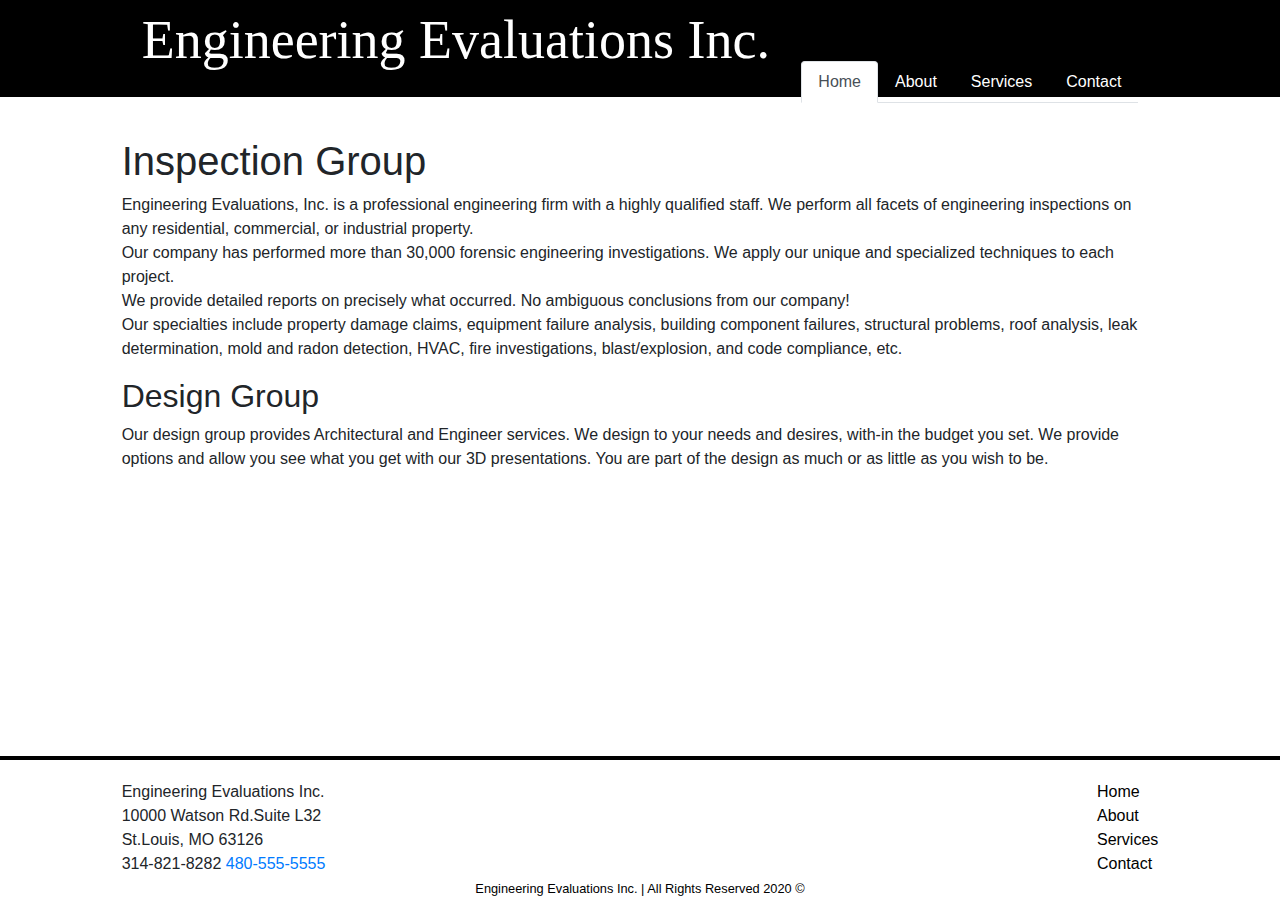
==== index.html @ 428768a8 "validated" ====
<!DOCTYPE html>
<html lang="en">
  <head>
    <meta charset="UTF-8" />
    <meta name="viewport" content="width=device-width, initial-scale=1.0" />
    <link
      rel="stylesheet"
      href="https://stackpath.bootstrapcdn.com/bootstrap/4.5.2/css/bootstrap.min.css"
      integrity="sha384-JcKb8q3iqJ61gNV9KGb8thSsNjpSL0n8PARn9HuZOnIxN0hoP+VmmDGMN5t9UJ0Z"
      crossorigin="anonymous"
    />
    <link rel="stylesheet" href="public/stylesheets/style.css" />
    <title>EEI</title>
  </head>
  <body>
    <header>
      <div class="col-md-10 center">
        <a href="index.html">
          <p id="brandName">Engineering Evaluations Inc.</p>
        </a>
        <nav>
          <ul class="nav nav-tabs">
            <li class="nav-item">
              <a class="nav-link active" href="index.html">Home</a>
            </li>
            <li class="nav-item">
              <a class="nav-link" href="views/about.html">About</a>
            </li>
            <li class="nav-item">
              <a class="nav-link" href="views/services.html">Services</a>
            </li>
            <li class="nav-item">
              <a class="nav-link" href="views/contact.html">Contact</a>
            </li>
          </ul>
        </nav>
      </div>
    </header>
    <main class="col-md-10 center">
      <h1>Inspection Group</h1>
      <p>
        Engineering Evaluations, Inc. is a professional engineering firm with a
        highly qualified staff. We perform all facets of engineering inspections
        on any residential, commercial, or industrial property.<br />

        Our company has performed more than 30,000 forensic engineering
        investigations. We apply our unique and specialized techniques to each
        project.<br />

        We provide detailed reports on precisely what occurred. No ambiguous
        conclusions from our company!<br />

        Our specialties include property damage claims, equipment failure
        analysis, building component failures, structural problems, roof
        analysis, leak determination, mold and radon detection, HVAC, fire
        investigations, blast/explosion, and code compliance, etc.
      </p>

      <h2>Design Group</h2>
      <p>
        Our design group provides Architectural and Engineer services. We design
        to your needs and desires, with-in the budget you set. We provide
        options and allow you see what you get with our 3D presentations. You
        are part of the design as much or as little as you wish to be.
      </p>
    </main>
    <footer>
      <div class="col-md-10 center">
        <div class="row">
          <div class="col-md-6">
            <address class="clear">
              Engineering Evaluations Inc.<br />
              10000 Watson Rd.Suite L32<br />
              St.Louis, MO 63126<br />
              <span id="desktop">314-821-8282</span>
              <a id="mobile" href="tel:480-555-5555">480-555-5555</a><br />
            </address>
          </div>
          <div class="col-md-6">
            <ul id="btmNav">
              <li><a href="index.html">Home</a></li>
              <li><a href="about.html">About</a></li>
              <li><a href="services.html">Services</a></li>
              <li><a href="contact.html">Contact</a></li>
            </ul>
          </div>
        </div>
        <div class="textAlign">
          <small
            >Engineering Evaluations Inc. | All Rights Reserved 2020 ©</small
          >
        </div>
      </div>
    </footer>
    <!-- jQuery first, then Popper.js, Bootstrap JS, Modernizer JS -->
    <script
      src="https://code.jquery.com/jquery-3.5.1.slim.min.js"
      integrity="sha384-DfXdz2htPH0lsSSs5nCTpuj/zy4C+OGpamoFVy38MVBnE+IbbVYUew+OrCXaRkfj"
      crossorigin="anonymous"
    ></script>
    <script
      src="https://cdn.jsdelivr.net/npm/popper.js@1.16.1/dist/umd/popper.min.js"
      integrity="sha384-9/reFTGAW83EW2RDu2S0VKaIzap3H66lZH81PoYlFhbGU+6BZp6G7niu735Sk7lN"
      crossorigin="anonymous"
    ></script>
    <script
      src="https://stackpath.bootstrapcdn.com/bootstrap/4.5.2/js/bootstrap.min.js"
      integrity="sha384-B4gt1jrGC7Jh4AgTPSdUtOBvfO8shuf57BaghqFfPlYxofvL8/KUEfYiJOMMV+rV"
      crossorigin="anonymous"
    ></script>
    <script src="modernizr.custom.05819.js"></script>
  </body>
</html>
---- public/stylesheets/style.css ----
body {
  /* background-color: rgb(63, 63, 63); */
}

/* -----HEADER----- */
header {
  background-color: black;
}

#brandName {
  color: white;
  display: inline-block;
  font-size: 54px;
  margin-left: 20px;
  font-family: "Times New Roman", Times, serif;
}

nav {
  display: inline-block;
  float: right;
  margin-right: 20px;
  position: relative;
  top: 61px;
}

nav a {
  color: white;
}

nav a:hover {
  color: white;
}

.center {
  margin-left: auto;
  margin-right: auto;
}

/* -----MAIN----- */
main {
  margin-top: 40px;
}
/* -----HOME----- */
/* -----ABOUT----- */
/* -----SERVICES----- */
/* -----CONTACT----- */
form {
  margin-left: auto;
  margin-right: auto;
  padding: 20px;
  filter: drop-shadow(0 0 0.25rem #d0d0d0);
  box-shadow: 0 0 0.25rem #d0d0d0;
  background-color: #e4e4e4;
}

/* -----FOOTER----- */
footer {
  border-top: 4px solid black;
  margin-top: 40px;
  position: fixed;
  bottom: 0;
  z-index: 1;
  background-color: white;
  width: 100%;
  padding-top: 20px;
}

small {
  color: black;
  text-align: center;
}

address {
  margin-bottom: 0;
}

#btmNav {
  list-style: none;
  float: right;
  margin-bottom: 0;
}

#btmNav a {
  color: black;
}

.textAlign {
  text-align: center;
}
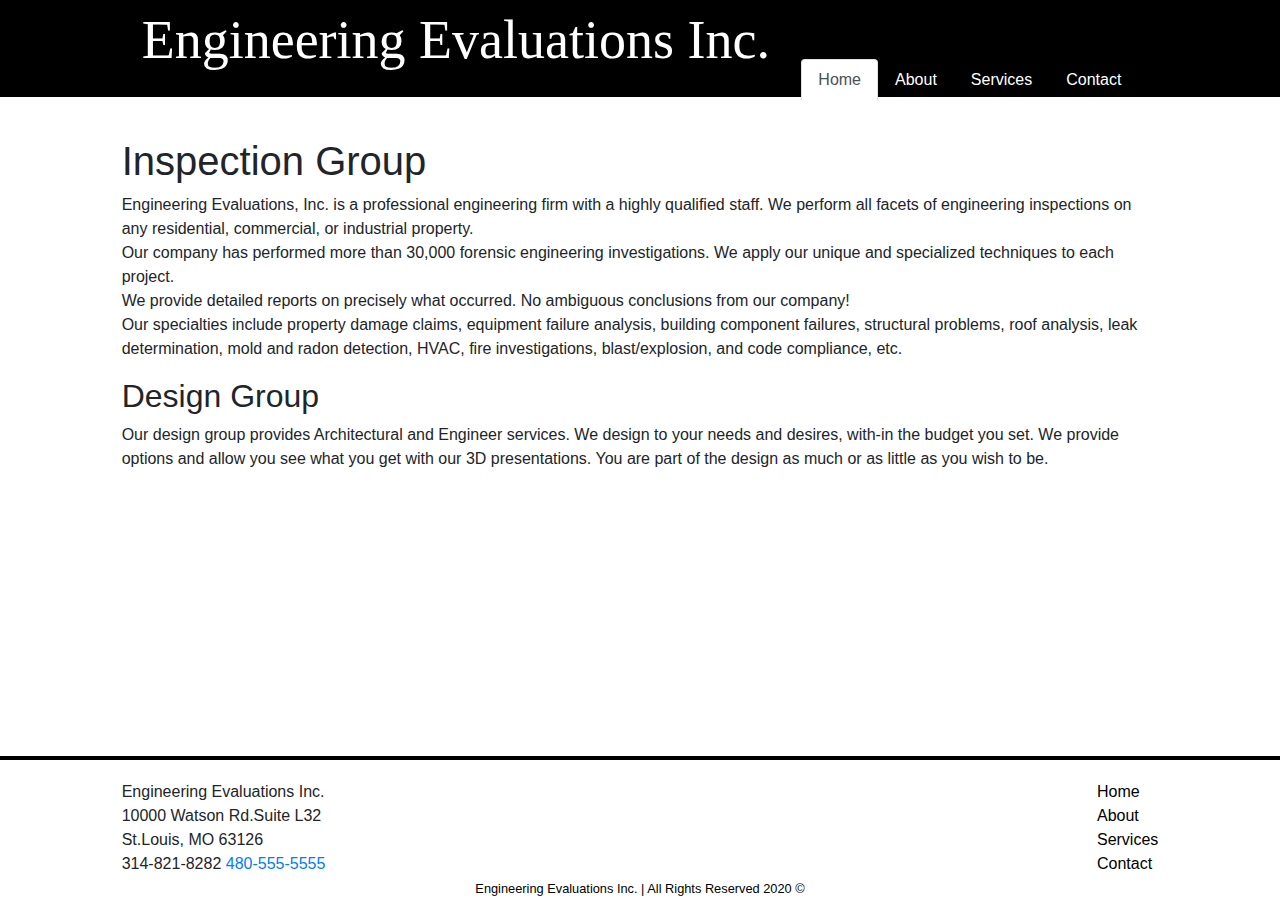
==== commit 6efd22b5: "fixed paths" ====
--- a/index.html
+++ b/index.html
@@ -108,6 +108,6 @@
       integrity="sha384-B4gt1jrGC7Jh4AgTPSdUtOBvfO8shuf57BaghqFfPlYxofvL8/KUEfYiJOMMV+rV"
       crossorigin="anonymous"
     ></script>
-    <script src="modernizr.custom.05819.js"></script>
+    <script src="/public/js/modernizer.custom.05819.js"></script>
   </body>
 </html>
--- a/public/stylesheets/style.css
+++ b/public/stylesheets/style.css
@@ -20,7 +20,15 @@
   float: right;
   margin-right: 20px;
   position: relative;
-  top: 61px;
+  top: 59px;
+}
+
+.nav-tabs {
+  border-bottom: none;
+}
+
+.nav-link .active {
+  border: none;
 }
 
 nav a {
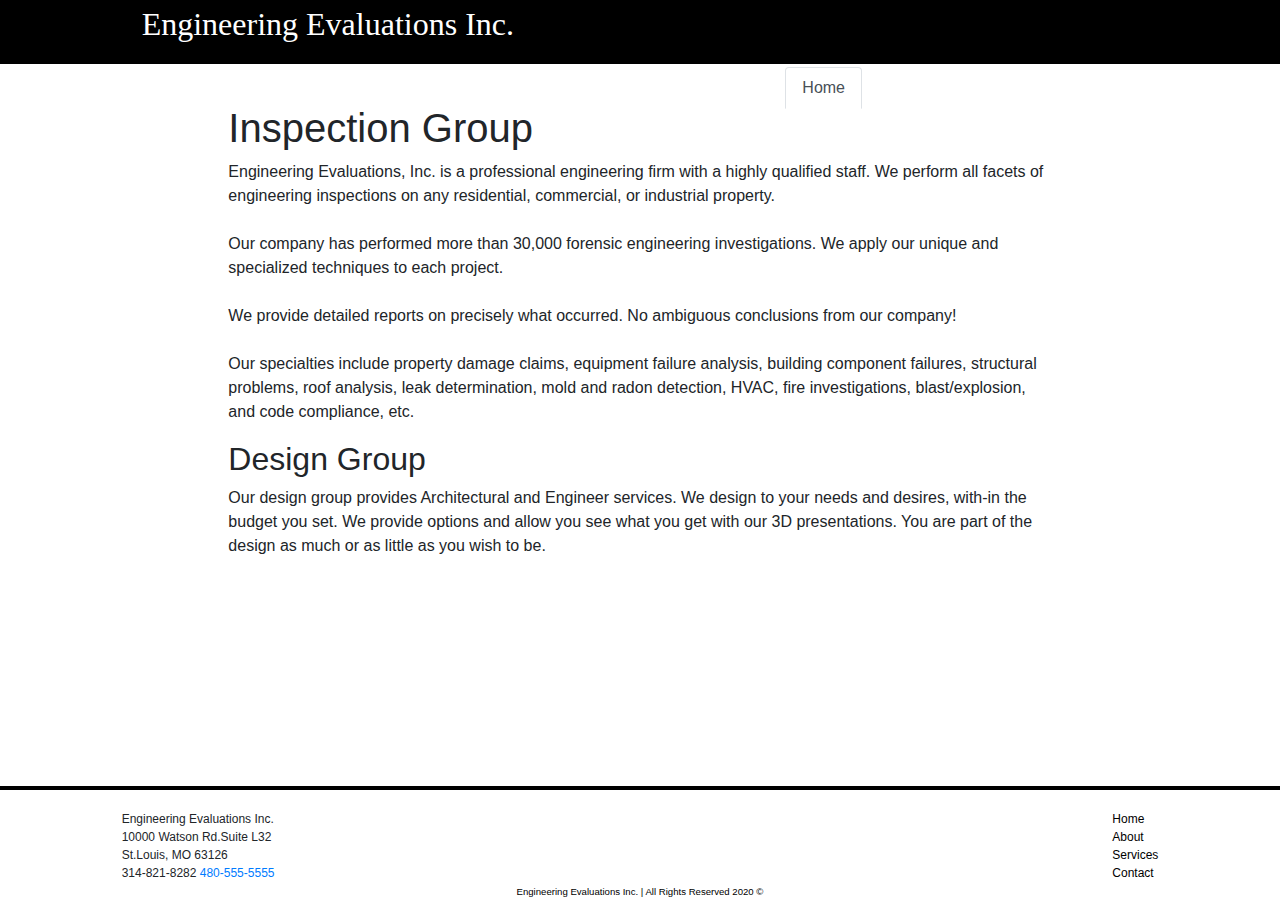
==== commit 161a8af2: "check boxes" ====
--- a/index.html
+++ b/index.html
@@ -18,7 +18,11 @@
         <a href="index.html">
           <p id="brandName">Engineering Evaluations Inc.</p>
         </a>
-        <nav>
+        <nav class="navbar navbar-expand-lg">
+          <button class="navbar-toggler" type="button" data-toggle="collapse" data-target="#navbarNav" aria-controls="navbarNav" aria-expanded="false" aria-label="Toggle navigation">
+            <span class="navbar-toggler-icon"></span>
+          </button>
+          <div class="collapse navbar-collapse" id="navbarNav">
           <ul class="nav nav-tabs">
             <li class="nav-item">
               <a class="nav-link active" href="index.html">Home</a>
@@ -32,23 +36,24 @@
             <li class="nav-item">
               <a class="nav-link" href="views/contact.html">Contact</a>
             </li>
+          </div>
           </ul>
         </nav>
       </div>
     </header>
-    <main class="col-md-10 center">
+    <main class="col-md-8 center">
       <h1>Inspection Group</h1>
       <p>
         Engineering Evaluations, Inc. is a professional engineering firm with a
         highly qualified staff. We perform all facets of engineering inspections
-        on any residential, commercial, or industrial property.<br />
+        on any residential, commercial, or industrial property.<br /><br />
 
         Our company has performed more than 30,000 forensic engineering
         investigations. We apply our unique and specialized techniques to each
-        project.<br />
+        project.<br /><br />
 
         We provide detailed reports on precisely what occurred. No ambiguous
-        conclusions from our company!<br />
+        conclusions from our company!<br /><br />
 
         Our specialties include property damage claims, equipment failure
         analysis, building component failures, structural problems, roof
@@ -109,5 +114,6 @@
       crossorigin="anonymous"
     ></script>
     <script src="/public/js/modernizer.custom.05819.js"></script>
+    <script src="/public/js/script.js"></script>
   </body>
 </html>
--- a/public/stylesheets/style.css
+++ b/public/stylesheets/style.css
@@ -51,6 +51,20 @@
 /* -----HOME----- */
 /* -----ABOUT----- */
 /* -----SERVICES----- */
+
+.calculate {
+  margin-bottom: 200px;
+  margin-top: 40px;
+}
+
+.card .btn {
+  color: black;
+}
+
+.btn:hover {
+  color: black;
+}
+
 /* -----CONTACT----- */
 form {
   margin-left: auto;
@@ -63,6 +77,7 @@
 
 /* -----FOOTER----- */
 footer {
+  font-size: 12px;
   border-top: 4px solid black;
   margin-top: 40px;
   position: fixed;
@@ -95,3 +110,11 @@
 .textAlign {
   text-align: center;
 }
+
+/* -----MEDIA QUERIES----- */
+
+@media (min-width: 600px) {
+  #brandName {
+    font-size: 32px;
+  }
+}
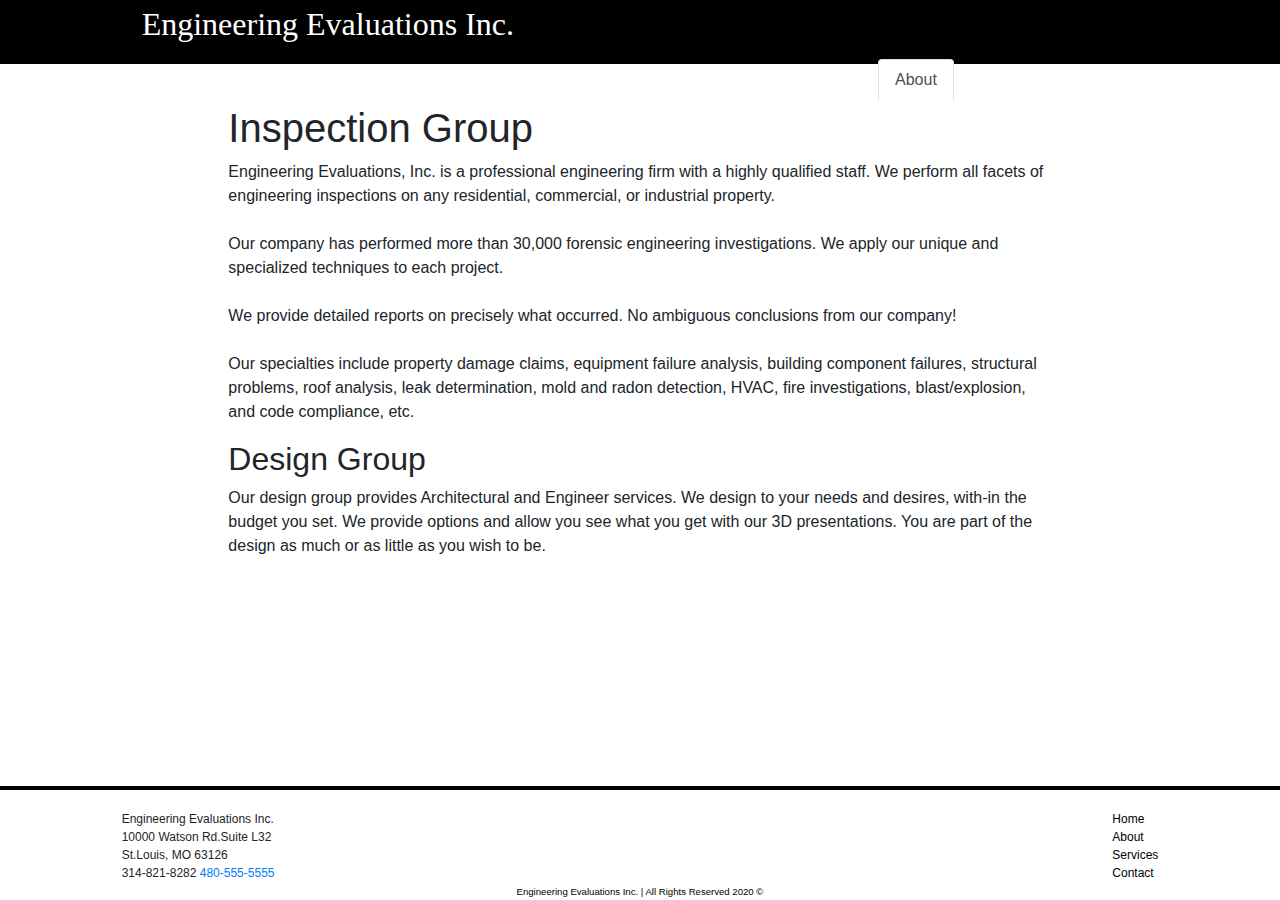
==== commit 32c285d2: "calculator" ====
--- a/index.html
+++ b/index.html
@@ -18,17 +18,13 @@
         <a href="index.html">
           <p id="brandName">Engineering Evaluations Inc.</p>
         </a>
-        <nav class="navbar navbar-expand-lg">
-          <button class="navbar-toggler" type="button" data-toggle="collapse" data-target="#navbarNav" aria-controls="navbarNav" aria-expanded="false" aria-label="Toggle navigation">
-            <span class="navbar-toggler-icon"></span>
-          </button>
-          <div class="collapse navbar-collapse" id="navbarNav">
+        <nav>
           <ul class="nav nav-tabs">
             <li class="nav-item">
-              <a class="nav-link active" href="index.html">Home</a>
+              <a class="nav-link" href="index.html">Home</a>
             </li>
             <li class="nav-item">
-              <a class="nav-link" href="views/about.html">About</a>
+              <a class="nav-link active" href="views/about.html">About</a>
             </li>
             <li class="nav-item">
               <a class="nav-link" href="views/services.html">Services</a>
@@ -36,7 +32,6 @@
             <li class="nav-item">
               <a class="nav-link" href="views/contact.html">Contact</a>
             </li>
-          </div>
           </ul>
         </nav>
       </div>
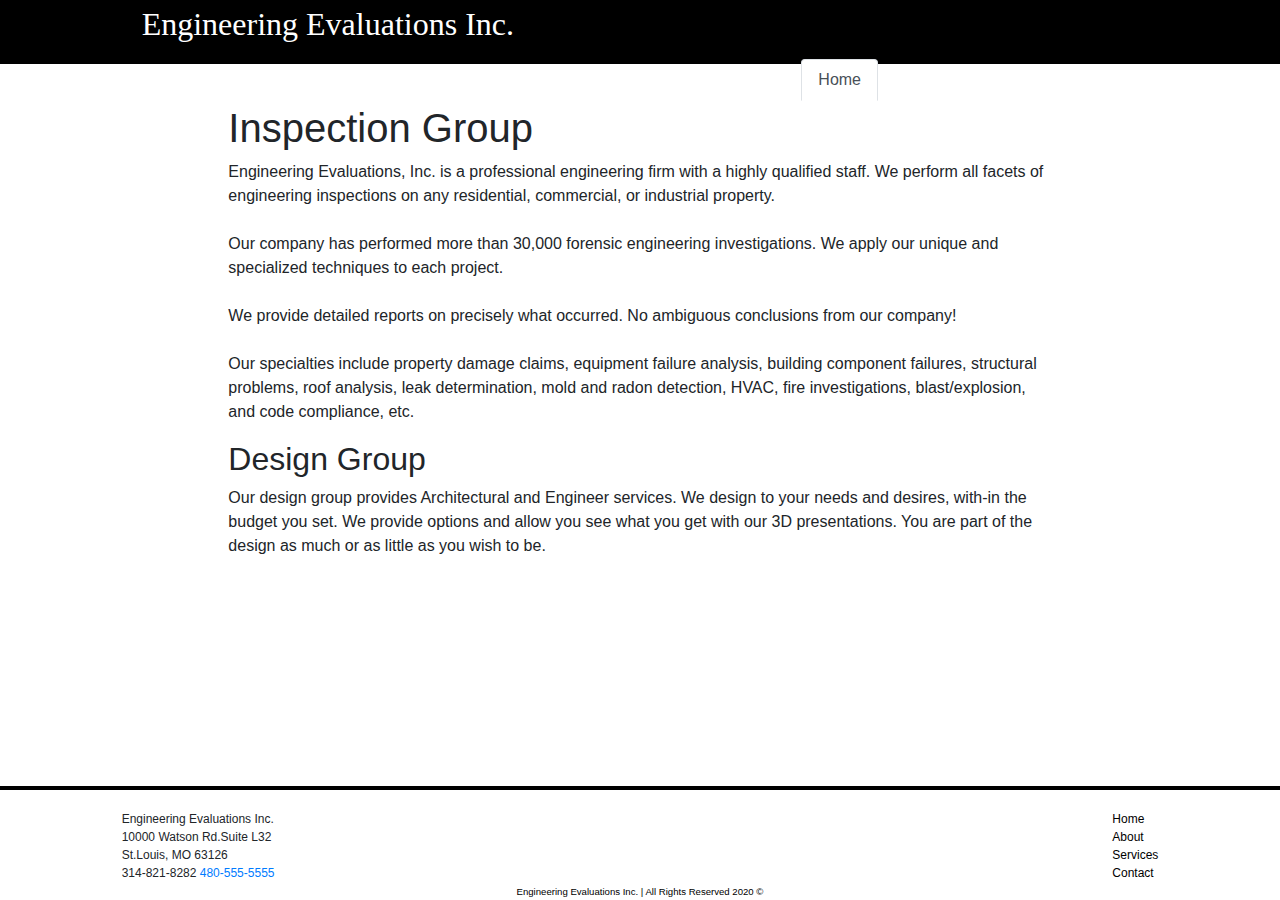
==== commit 606de361: "corrected paths" ====
--- a/index.html
+++ b/index.html
@@ -21,10 +21,10 @@
         <nav>
           <ul class="nav nav-tabs">
             <li class="nav-item">
-              <a class="nav-link" href="index.html">Home</a>
+              <a class="nav-link active" href="index.html">Home</a>
             </li>
             <li class="nav-item">
-              <a class="nav-link active" href="views/about.html">About</a>
+              <a class="nav-link" href="views/about.html">About</a>
             </li>
             <li class="nav-item">
               <a class="nav-link" href="views/services.html">Services</a>
@@ -108,7 +108,7 @@
       integrity="sha384-B4gt1jrGC7Jh4AgTPSdUtOBvfO8shuf57BaghqFfPlYxofvL8/KUEfYiJOMMV+rV"
       crossorigin="anonymous"
     ></script>
-    <script src="/public/js/modernizer.custom.05819.js"></script>
-    <script src="/public/js/script.js"></script>
+    <script src="public/js/modernizer.custom.05819.js"></script>
+    <script src="public/js/script.js"></script>
   </body>
 </html>
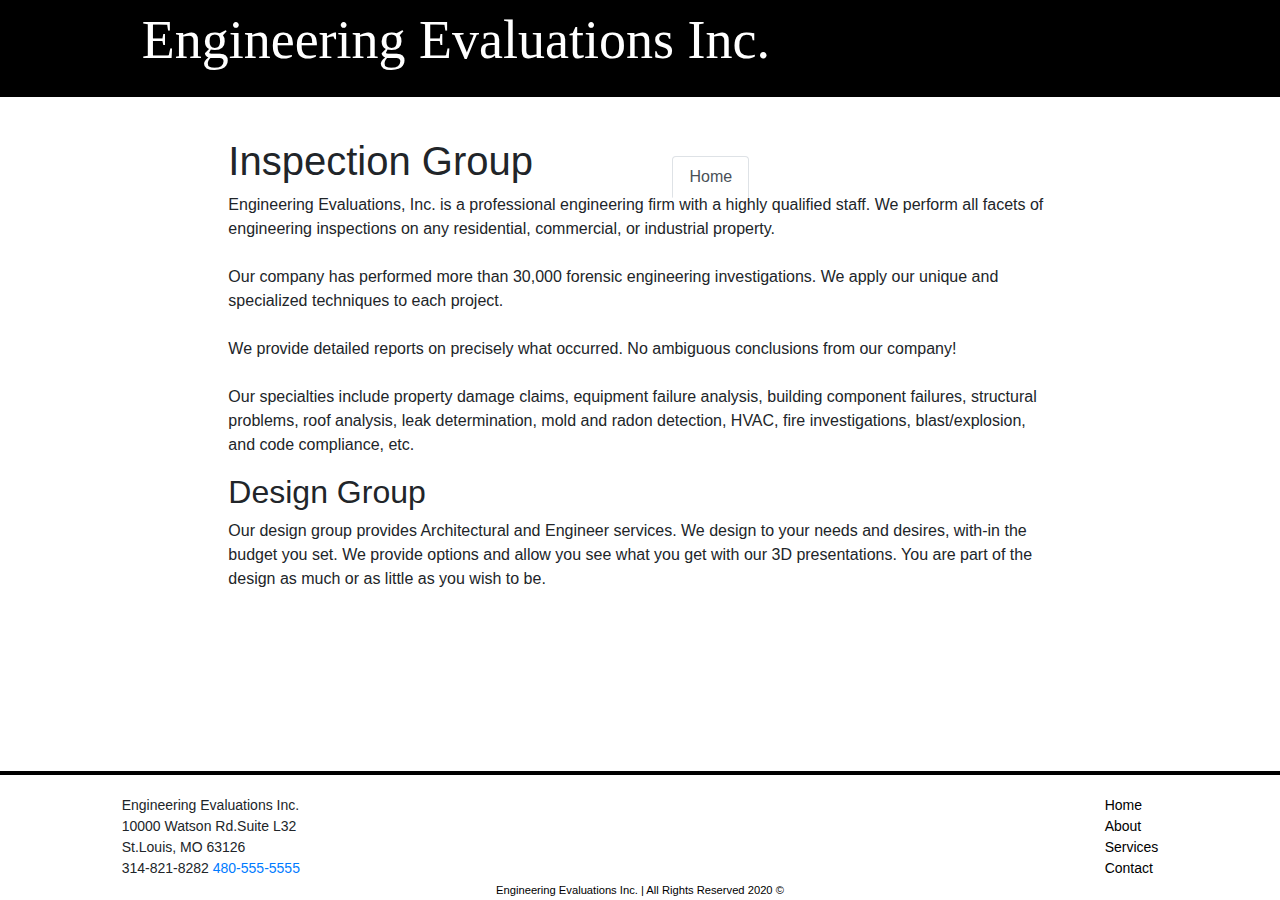
==== commit 8a6daa37: "validated module 5" ====
--- a/index.html
+++ b/index.html
@@ -31,6 +31,9 @@
             </li>
             <li class="nav-item">
               <a class="nav-link" href="views/contact.html">Contact</a>
+            </li>
+            <li class="nav-item">
+              <a class="nav-link" href="views/security.html">Web Security</a>
             </li>
           </ul>
         </nav>
--- a/public/stylesheets/style.css
+++ b/public/stylesheets/style.css
@@ -65,6 +65,21 @@
   color: black;
 }
 
+.state {
+  display: inline;
+  margin-bottom: 10px;
+}
+
+.form-group {
+  margin-bottom: 0;
+}
+
+.sum {
+  margin: 10px;
+  margin-top: 40px;
+  display: block;
+}
+
 /* -----CONTACT----- */
 form {
   margin-left: auto;
@@ -75,9 +90,18 @@
   background-color: #e4e4e4;
 }
 
+#error {
+  color: red;
+}
+
+/* -----SECURITY----- */
+.bold {
+  font-weight: bold;
+}
+
 /* -----FOOTER----- */
 footer {
-  font-size: 12px;
+  font-size: 14px;
   border-top: 4px solid black;
   margin-top: 40px;
   position: fixed;
@@ -112,9 +136,3 @@
 }
 
 /* -----MEDIA QUERIES----- */
-
-@media (min-width: 600px) {
-  #brandName {
-    font-size: 32px;
-  }
-}
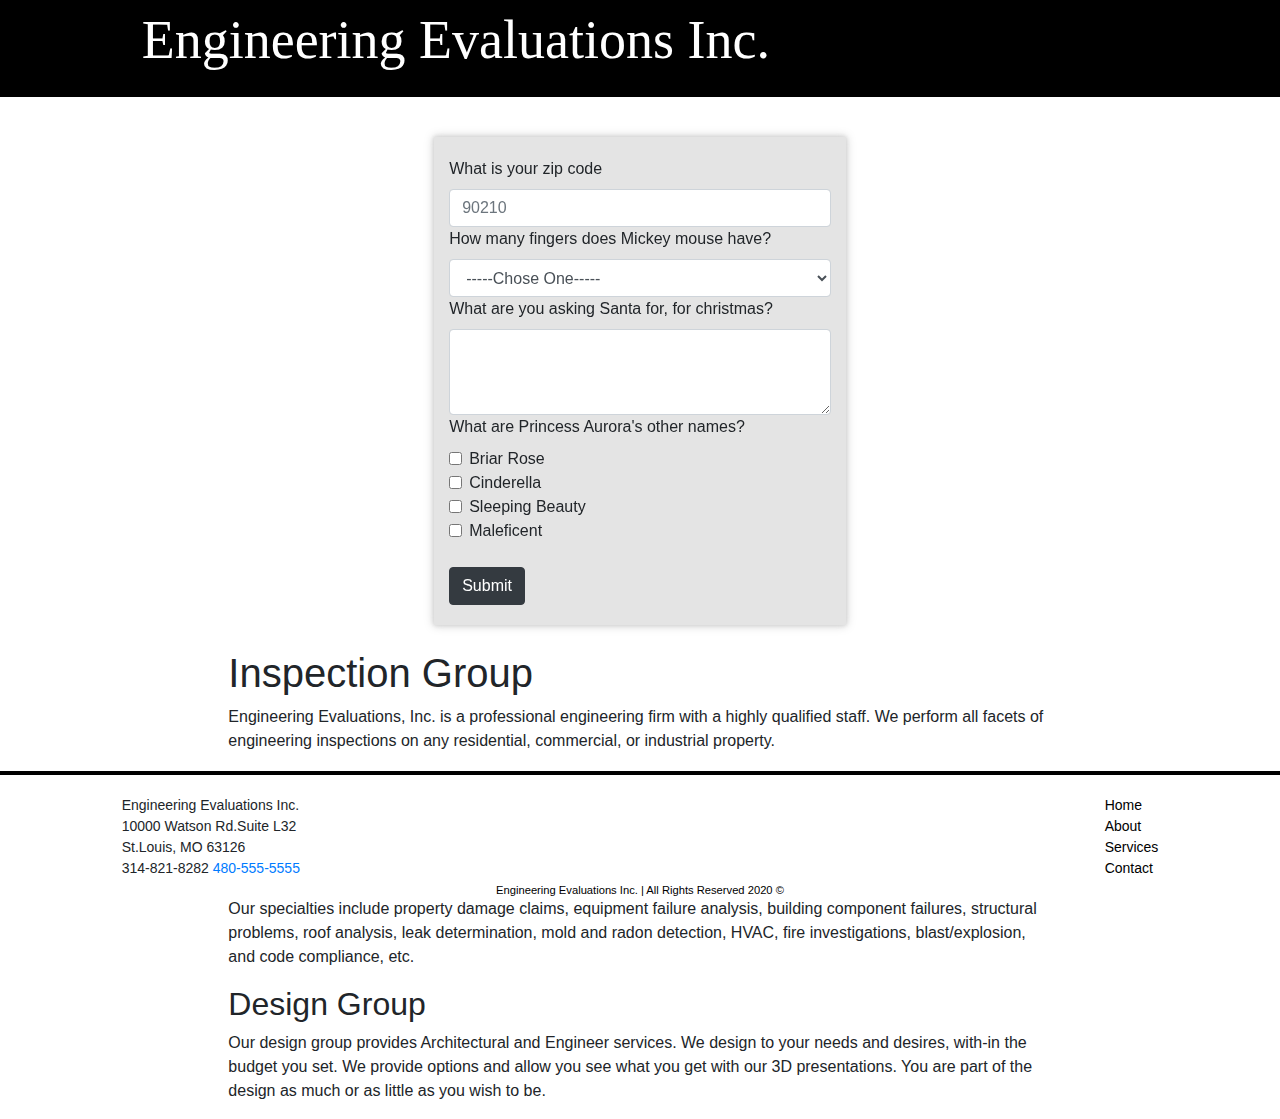
==== commit 12a5aba7: "new form added to home page" ====
--- a/index.html
+++ b/index.html
@@ -40,6 +40,54 @@
       </div>
     </header>
     <main class="col-md-8 center">
+      <form class="disneyForm col-md-6">
+        <div class="form-group">
+          <label for="zip">What is your zip code</label>
+          <input
+            type="text"
+            class="form-control"
+            id="zip"
+            placeholder="90210"
+          />
+        </div>
+        <div class="form-group">
+          <label for="mickey">How many fingers does Mickey mouse have?</label>
+          <select class="form-control" id="mickey">
+            <option id="default" value="default">-----Chose One-----</option>
+            <option>1</option>
+            <option>2</option>
+            <option>3</option>
+            <option>4</option>
+            <option>5</option>
+          </select>
+        </div>
+        <div class="form-group">
+          <label for="message"
+            >What are you asking Santa for, for christmas?</label
+          >
+          <textarea class="form-control" id="message" rows="3"></textarea>
+        </div>
+        <label>What are Princess Aurora's other names?</label>
+        <div class="form-check">
+          <input type="checkbox" class="form-check-input" id="briar" />
+          <label class="form-check-label" for="briar">Briar Rose</label>
+          <br />
+          <input type="checkbox" class="form-check-input" id="cind" />
+          <label class="form-check-label" for="cind">Cinderella</label>
+          <br />
+          <input type="checkbox" class="form-check-input" id="sleep" />
+          <label class="form-check-label" for="sleep">Sleeping Beauty</label>
+          <br />
+          <input type="checkbox" class="form-check-input" id="malef" />
+          <label class="form-check-label" for="malef">Maleficent</label>
+        </div>
+        <div id="error"></div>
+        <br />
+        <button id="disneyBtn" type="submit" class="btn btn-dark">
+          Submit
+        </button>
+      </form>
+      <br />
       <h1>Inspection Group</h1>
       <p>
         Engineering Evaluations, Inc. is a professional engineering firm with a
